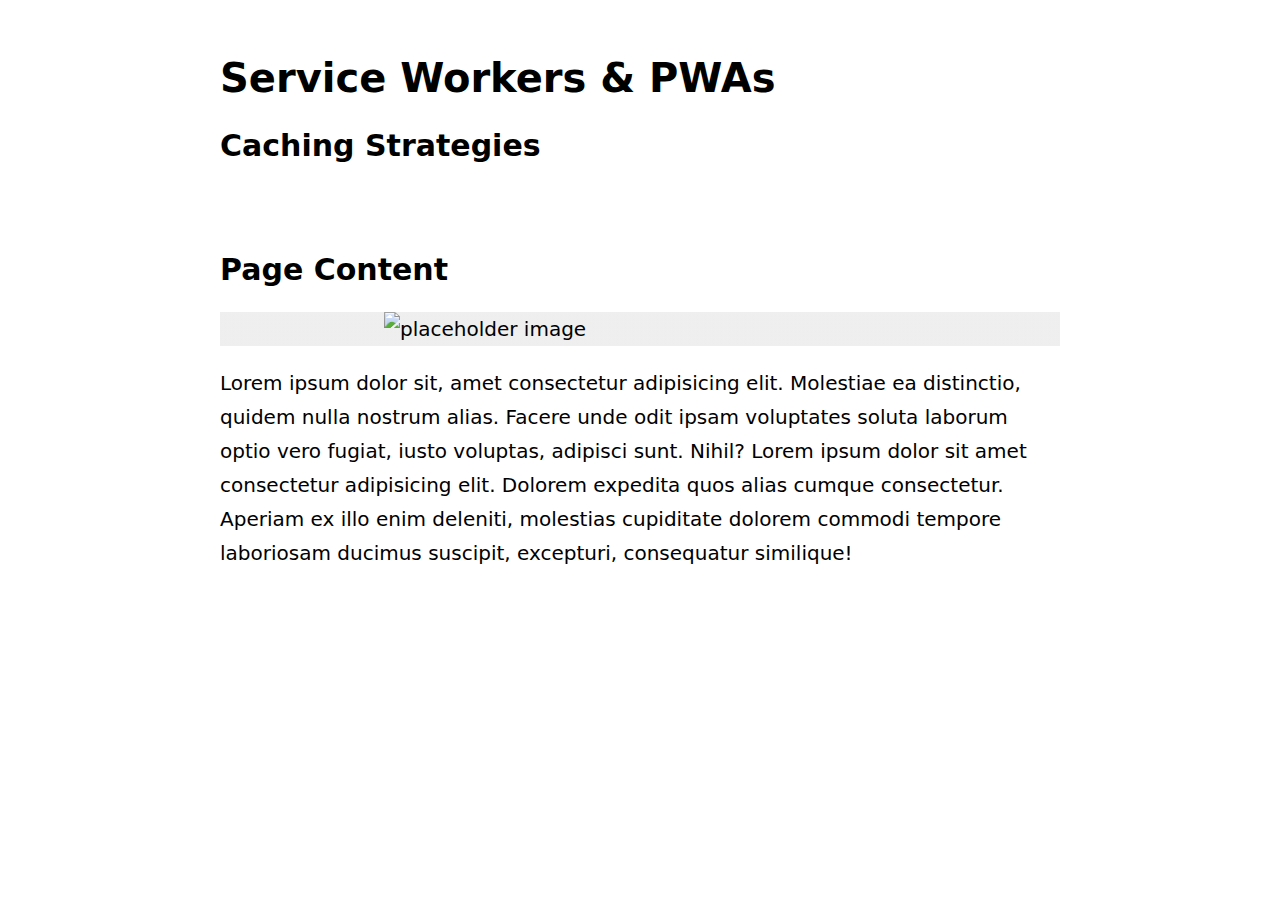
==== index.html @ 7d063b73 "starter code" ====
<!DOCTYPE html>
<html lang="en">
  <head>
    <meta charset="UTF-8" />
    <meta http-equiv="X-UA-Compatible" content="IE=edge" />
    <meta name="viewport" content="width=device-width, initial-scale=1.0" />
    <title>Service Worker Caching Strategies</title>
    <link rel="stylesheet" href="./main.css" />
    <script src="./main.js"></script>
    <link rel="shortcut icon" href="./favicon1.ico" />
  </head>
  <body>
    <header>
      <h1>Service Workers &amp; PWAs</h1>
      <h2>Caching Strategies</h2>
    </header>
    <main>
      <h2>Page Content</h2>
      <p><img src="https://picsum.photos/id/558/300/300/" alt="placeholder image" /></p>
      <p>
        Lorem ipsum dolor sit, amet consectetur adipisicing elit. Molestiae ea distinctio, quidem nulla nostrum alias. Facere unde odit ipsam voluptates soluta laborum optio vero fugiat, iusto
        voluptas, adipisci sunt. Nihil? Lorem ipsum dolor sit amet consectetur adipisicing elit. Dolorem expedita quos alias cumque consectetur. Aperiam ex illo enim deleniti, molestias cupiditate
        dolorem commodi tempore laboriosam ducimus suscipit, excepturi, consequatur similique!
      </p>
    </main>
  </body>
</html>
---- main.css ----
* {
  box-sizing: border-box;
}
html {
  font-size: 20px;
  font-weight: 100;
  font-family: system-ui, -apple-system, BlinkMacSystemFont, 'Segoe UI', Roboto, Oxygen, Ubuntu, Cantarell, 'Open Sans', 'Helvetica Neue', sans-serif;
}
body {
  min-height: 100vh;
}
header,
main {
  padding: 1rem 4rem;
  max-width: 1000px;
  margin-inline: auto;
}
p {
  line-height: 1.7;
}
p:has(img) {
  display: grid;
  place-content: center;
  background-image: linear-gradient(hsla(0, 0%, 90%, 0.64), hsla(0, 0%, 90%, 0.64)), url(https://picsum.photos/id/558/300/300/);
  background-size: cover;
  background-position: center;
}
p img {
  width: 40vw;
}
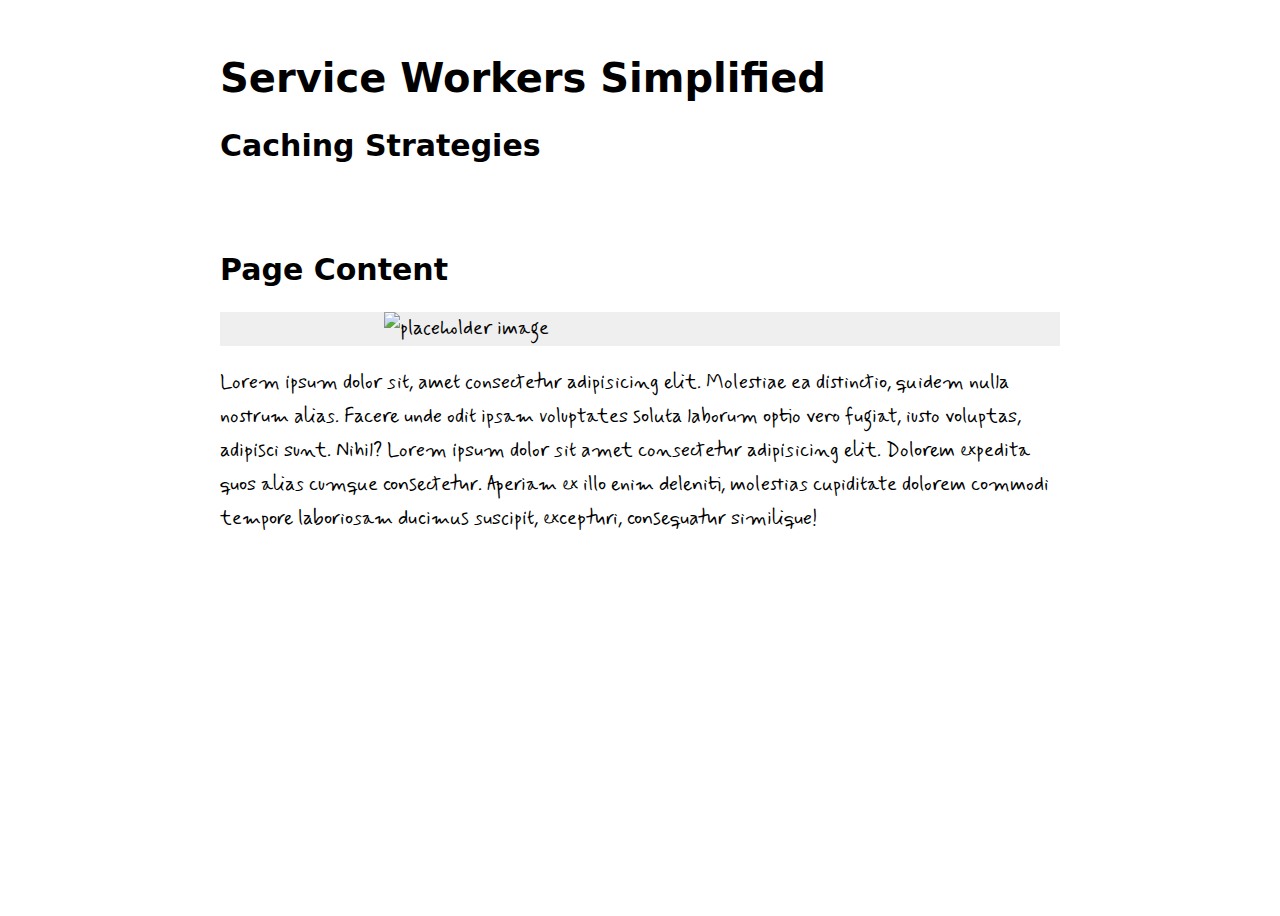
==== commit aced9af1: "completed tutorial" ====
--- a/index.html
+++ b/index.html
@@ -5,22 +5,37 @@
     <meta http-equiv="X-UA-Compatible" content="IE=edge" />
     <meta name="viewport" content="width=device-width, initial-scale=1.0" />
     <title>Service Worker Caching Strategies</title>
+    <link rel="preconnect" href="https://fonts.googleapis.com" />
+    <link rel="preconnect" href="https://fonts.gstatic.com" crossorigin />
+    <link
+      href="https://fonts.googleapis.com/css2?family=Mynerve&family=Roboto:wght@100&display=swap"
+      rel="stylesheet"
+    />
     <link rel="stylesheet" href="./main.css" />
     <script src="./main.js"></script>
     <link rel="shortcut icon" href="./favicon1.ico" />
   </head>
   <body>
     <header>
-      <h1>Service Workers &amp; PWAs</h1>
+      <h1>Service Workers Simplified</h1>
       <h2>Caching Strategies</h2>
     </header>
     <main>
       <h2>Page Content</h2>
-      <p><img src="https://picsum.photos/id/558/300/300/" alt="placeholder image" /></p>
       <p>
-        Lorem ipsum dolor sit, amet consectetur adipisicing elit. Molestiae ea distinctio, quidem nulla nostrum alias. Facere unde odit ipsam voluptates soluta laborum optio vero fugiat, iusto
-        voluptas, adipisci sunt. Nihil? Lorem ipsum dolor sit amet consectetur adipisicing elit. Dolorem expedita quos alias cumque consectetur. Aperiam ex illo enim deleniti, molestias cupiditate
-        dolorem commodi tempore laboriosam ducimus suscipit, excepturi, consequatur similique!
+        <img
+          src="https://picsum.photos/id/558/300/300/"
+          alt="placeholder image"
+        />
+      </p>
+      <p>
+        Lorem ipsum dolor sit, amet consectetur adipisicing elit. Molestiae ea
+        distinctio, quidem nulla nostrum alias. Facere unde odit ipsam
+        voluptates soluta laborum optio vero fugiat, iusto voluptas, adipisci
+        sunt. Nihil? Lorem ipsum dolor sit amet consectetur adipisicing elit.
+        Dolorem expedita quos alias cumque consectetur. Aperiam ex illo enim
+        deleniti, molestias cupiditate dolorem commodi tempore laboriosam
+        ducimus suscipit, excepturi, consequatur similique!
       </p>
     </main>
   </body>
--- a/main.css
+++ b/main.css
@@ -4,7 +4,8 @@
 html {
   font-size: 20px;
   font-weight: 100;
-  font-family: system-ui, -apple-system, BlinkMacSystemFont, 'Segoe UI', Roboto, Oxygen, Ubuntu, Cantarell, 'Open Sans', 'Helvetica Neue', sans-serif;
+  font-family: system-ui, -apple-system, BlinkMacSystemFont, 'Segoe UI', Roboto,
+    Oxygen, Ubuntu, Cantarell, 'Open Sans', 'Helvetica Neue', sans-serif;
 }
 body {
   min-height: 100vh;
@@ -16,12 +17,17 @@
   margin-inline: auto;
 }
 p {
+  font-family: 'mynerve', cursive;
   line-height: 1.7;
 }
 p:has(img) {
   display: grid;
   place-content: center;
-  background-image: linear-gradient(hsla(0, 0%, 90%, 0.64), hsla(0, 0%, 90%, 0.64)), url(https://picsum.photos/id/558/300/300/);
+  background-image: linear-gradient(
+      hsla(0, 0%, 90%, 0.64),
+      hsla(0, 0%, 90%, 0.64)
+    ),
+    url(https://picsum.photos/id/558/300/300/);
   background-size: cover;
   background-position: center;
 }
